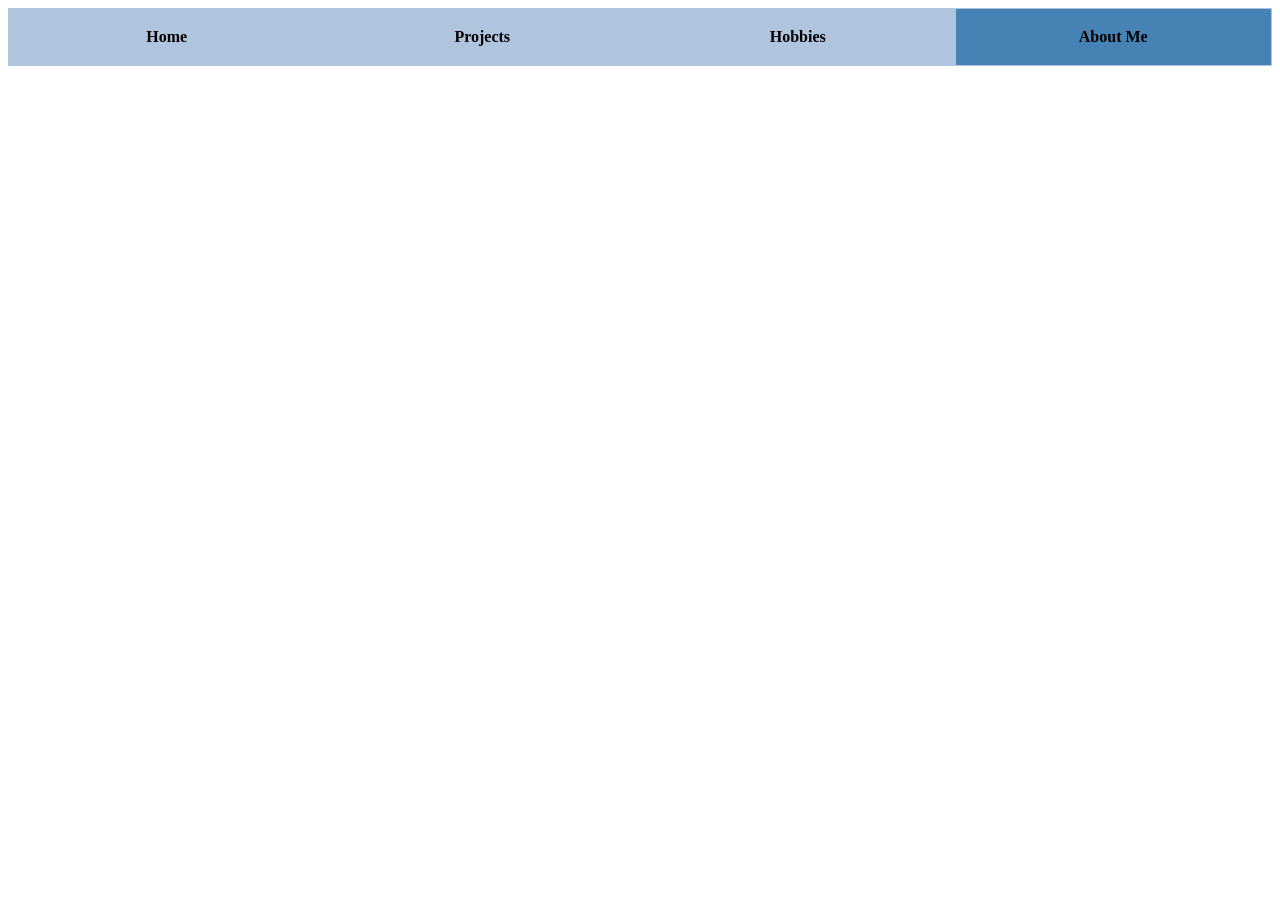
==== AboutMe.html @ edb3cca5 "added navbar to all pages" ====
<!DOCTYPE html>
<html lang="en">
<head>
    <meta charset="UTF-8">
    <title>About Me</title>
    <link rel="stylesheet" href="css/myStyles.css">
</head>
<body>
<div class="topnav">
    <div onclick="location.href='./HomePage.html'">Home</div>
    <div onclick="location.href='./Projects.html'">Projects</div>
    <div onclick="location.href='./Hobbies.html'">Hobbies</div>
    <div class="active">About Me</div>
</div>
</body>
</html>
---- css/myStyles.css ----
.topnav {
    background-color: lightsteelblue;
    overflow: hidden;
    display: flex;
    padding: 1px;
}

.topnav div {
    color: black;
    text-align: center;
    justify-content: center;
    flex: 100;
    padding: 1.5%;
    cursor: pointer;
    font-weight: bold;
}

.topnav div:hover {
    background-color: cadetblue;
    color: black;
}

.topnav div.active {
    background-color: steelblue;
    color: black;
}
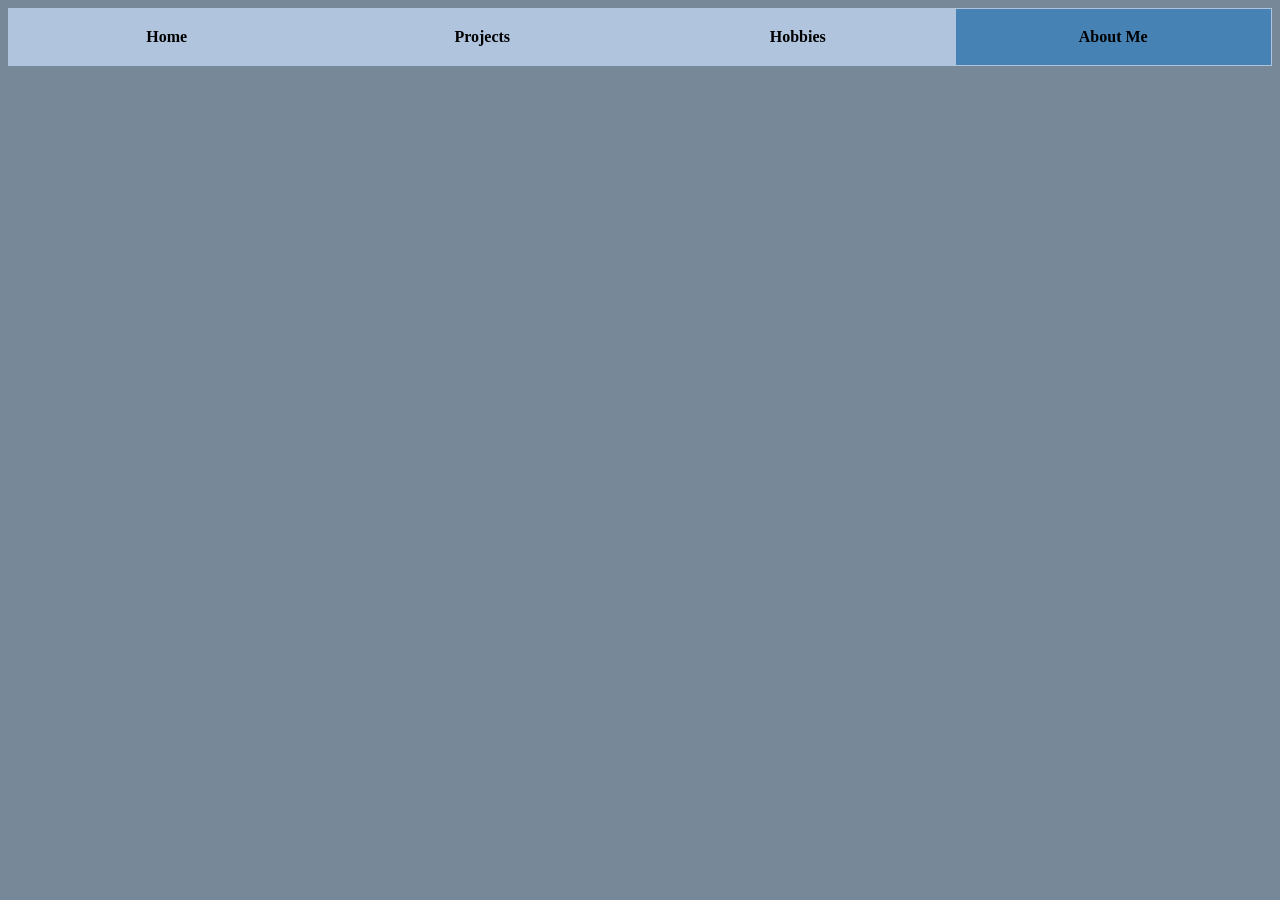
==== commit 9e45b5a7: "updated home page with an image" ====
--- a/AboutMe.html
+++ b/AboutMe.html
@@ -5,7 +5,7 @@
     <title>About Me</title>
     <link rel="stylesheet" href="css/myStyles.css">
 </head>
-<body>
+<body class="bodyGrey">
 <div class="topnav">
     <div onclick="location.href='./HomePage.html'">Home</div>
     <div onclick="location.href='./Projects.html'">Projects</div>
--- a/css/myStyles.css
+++ b/css/myStyles.css
@@ -1,3 +1,22 @@
+.bodyGrey {
+    background-color: lightslategrey;
+}
+
+.homeImageBox {
+    height: 10em;
+    width: 10em;
+    display: block;
+    background: lightpink;
+    margin: auto;
+    padding: 1%;
+    text-align: center;
+}
+
+.homeImageBox img {
+    height: 100%;
+    width: 100%;
+}
+
 .topnav {
     background-color: lightsteelblue;
     overflow: hidden;
@@ -23,4 +42,50 @@
 .topnav div.active {
     background-color: steelblue;
     color: black;
+}
+
+.homePageCenterContents{
+    width: 80%;
+    height: 80%;
+    display: block;
+    background: lightpink;
+    margin: auto;
+    padding: 1%;
+    text-align: center;
+}
+
+.homePagebox {
+    width: 80%;
+    height: 80%;
+    display: flex;
+    background: lightpink;
+    margin: auto;
+    padding: 1%;
+}
+
+.projectBox {
+    width: 80%;
+    height: 80%;
+    display: flex;
+    background: lightblue;
+    margin: auto;
+    padding: 0.1% 1%;
+}
+
+.hobbiesBody{
+    background: linear-gradient(rgba(255, 255, 255, 0.5), rgba(255, 255, 255, 0.5)), url("../assets/dragon-ball-z-kakarot-how-to-get-dragon-balls-shenron-wish.large.jpeg") no-repeat fixed;
+    background-size: 100% 100%;
+}
+
+.hobbiesBox {
+    width: 80%;
+    height: 80%;
+    display: block;
+    background: transparent;
+    margin: auto;
+    padding: 0.1% 1%;
+    text-align: center;
+    font-weight: bold;
+    font-size: 2rem;
+    color: black;
 }
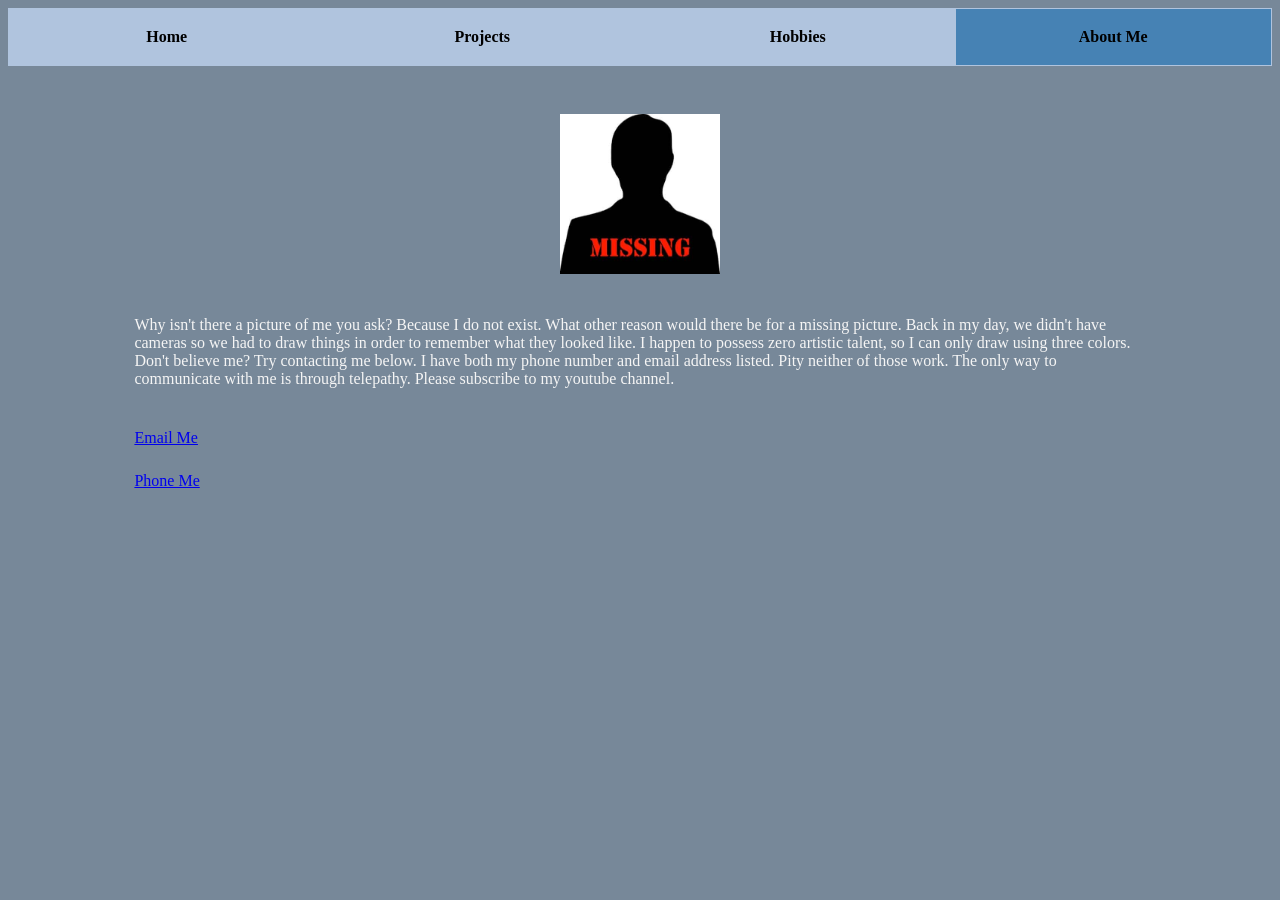
==== commit 745b90b3: "completed html components of app" ====
--- a/AboutMe.html
+++ b/AboutMe.html
@@ -12,5 +12,26 @@
     <div onclick="location.href='./Hobbies.html'">Hobbies</div>
     <div class="active">About Me</div>
 </div>
+<br><br>
+<div class="aboutMeImageBox">
+    <img src="./assets/myself.jpeg">
+</div>
+<div class="aboutMeBox">
+    <p>
+        Why isn't there a picture of me you ask? Because I do not exist. What other reason
+        would there be for a missing picture. Back in my day, we didn't have cameras so we had
+        to draw things in order to remember what they looked like. I happen to possess
+        zero artistic talent, so I can only draw using three colors. Don't believe me?
+        Try contacting me below. I have both my phone number and email address listed.
+        Pity neither of those work. The only way to communicate with me is through telepathy.
+        Please subscribe to my youtube channel.
+    </p>
+</div>
+<div class="aboutMeBox">
+    <a href="mailto:404NotFound@missing.com">Email Me</a>
+</div>
+<div class="aboutMeBox">
+    <a href="tel:1232Donate">Phone Me</a>
+</div>
 </body>
 </html>
--- a/css/myStyles.css
+++ b/css/myStyles.css
@@ -1,20 +1,5 @@
 .bodyGrey {
     background-color: lightslategrey;
-}
-
-.homeImageBox {
-    height: 10em;
-    width: 10em;
-    display: block;
-    background: lightpink;
-    margin: auto;
-    padding: 1%;
-    text-align: center;
-}
-
-.homeImageBox img {
-    height: 100%;
-    width: 100%;
 }
 
 .topnav {
@@ -42,6 +27,21 @@
 .topnav div.active {
     background-color: steelblue;
     color: black;
+}
+
+.homeImageBox {
+    height: 10em;
+    width: 10em;
+    display: block;
+    background: lightpink;
+    margin: auto;
+    padding: 1%;
+    text-align: center;
+}
+
+.homeImageBox img {
+    height: 100%;
+    width: 100%;
 }
 
 .homePageCenterContents{
@@ -72,6 +72,21 @@
     padding: 0.1% 1%;
 }
 
+.projectImageBox {
+    height: 10em;
+    width: 10em;
+    display: block;
+    background: lightblue;
+    margin: auto;
+    padding: 1%;
+    text-align: center;
+}
+
+.projectImageBox img {
+    height: 100%;
+    width: 100%;
+}
+
 .hobbiesBody{
     background: linear-gradient(rgba(255, 255, 255, 0.5), rgba(255, 255, 255, 0.5)), url("../assets/dragon-ball-z-kakarot-how-to-get-dragon-balls-shenron-wish.large.jpeg") no-repeat fixed;
     background-size: 100% 100%;
@@ -88,4 +103,27 @@
     font-weight: bold;
     font-size: 2rem;
     color: black;
+}
+
+.aboutMeImageBox {
+    height: 10em;
+    width: 10em;
+    display: block;
+    margin: auto;
+    padding: 1%;
+    text-align: center;
+}
+
+.aboutMeImageBox img {
+    height: 100%;
+    width: 100%;
+}
+
+.aboutMeBox {
+    width: 80%;
+    height: 80%;
+    display: flex;
+    margin: auto;
+    padding: 1%;
+    color: whitesmoke;
 }
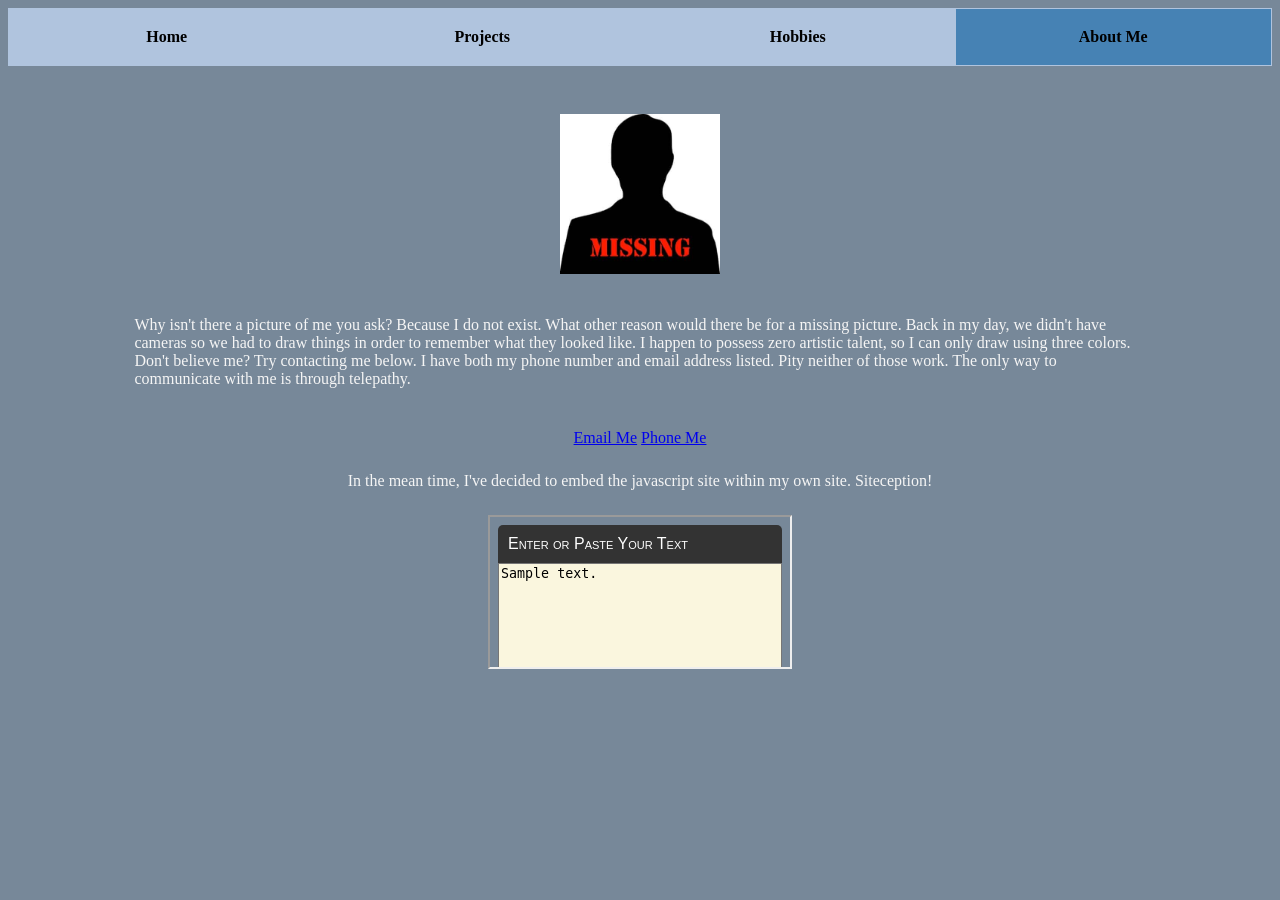
==== commit 9fe0e4c2: "removed glitchy youtube videos" ====
--- a/AboutMe.html
+++ b/AboutMe.html
@@ -2,6 +2,7 @@
 <html lang="en">
 <head>
     <meta charset="UTF-8">
+    <meta name="viewport" content="width=device-width, initial-scale=1.0">
     <title>About Me</title>
     <link rel="stylesheet" href="css/myStyles.css">
 </head>
@@ -24,14 +25,17 @@
         zero artistic talent, so I can only draw using three colors. Don't believe me?
         Try contacting me below. I have both my phone number and email address listed.
         Pity neither of those work. The only way to communicate with me is through telepathy.
-        Please subscribe to my youtube channel.
     </p>
 </div>
-<div class="aboutMeBox">
+<div class="aboutMeCenterContents">
     <a href="mailto:404NotFound@missing.com">Email Me</a>
+    <a href="tel:1232Donate">Phone Me</a>
 </div>
-<div class="aboutMeBox">
-    <a href="tel:1232Donate">Phone Me</a>
+<div class="aboutMeCenterContents">
+    In the mean time, I've decided to embed the javascript site within my own site. Siteception!
+</div>
+<div class="aboutMeCenterContents">
+    <iframe src="./app.html" title="description"></iframe>
 </div>
 </body>
 </html>
--- a/css/myStyles.css
+++ b/css/myStyles.css
@@ -30,8 +30,8 @@
 }
 
 .homeImageBox {
-    height: 10em;
-    width: 10em;
+    height: 100%;
+    width: 70%;
     display: block;
     background: lightpink;
     margin: auto;
@@ -105,6 +105,20 @@
     color: black;
 }
 
+.hobbiesImageBox {
+    height: 100%;
+    width: 100%;
+    display: block;
+    margin: auto;
+    padding: 1%;
+    text-align: center;
+}
+
+.hobbiesImageBox img {
+    height: 100%;
+    width: 100%;
+}
+
 .aboutMeImageBox {
     height: 10em;
     width: 10em;
@@ -126,4 +140,14 @@
     margin: auto;
     padding: 1%;
     color: whitesmoke;
+}
+
+.aboutMeCenterContents{
+    width: 80%;
+    height: 80%;
+    display: block;
+    margin: auto;
+    padding: 1%;
+    text-align: center;
+    color: whitesmoke;
 }
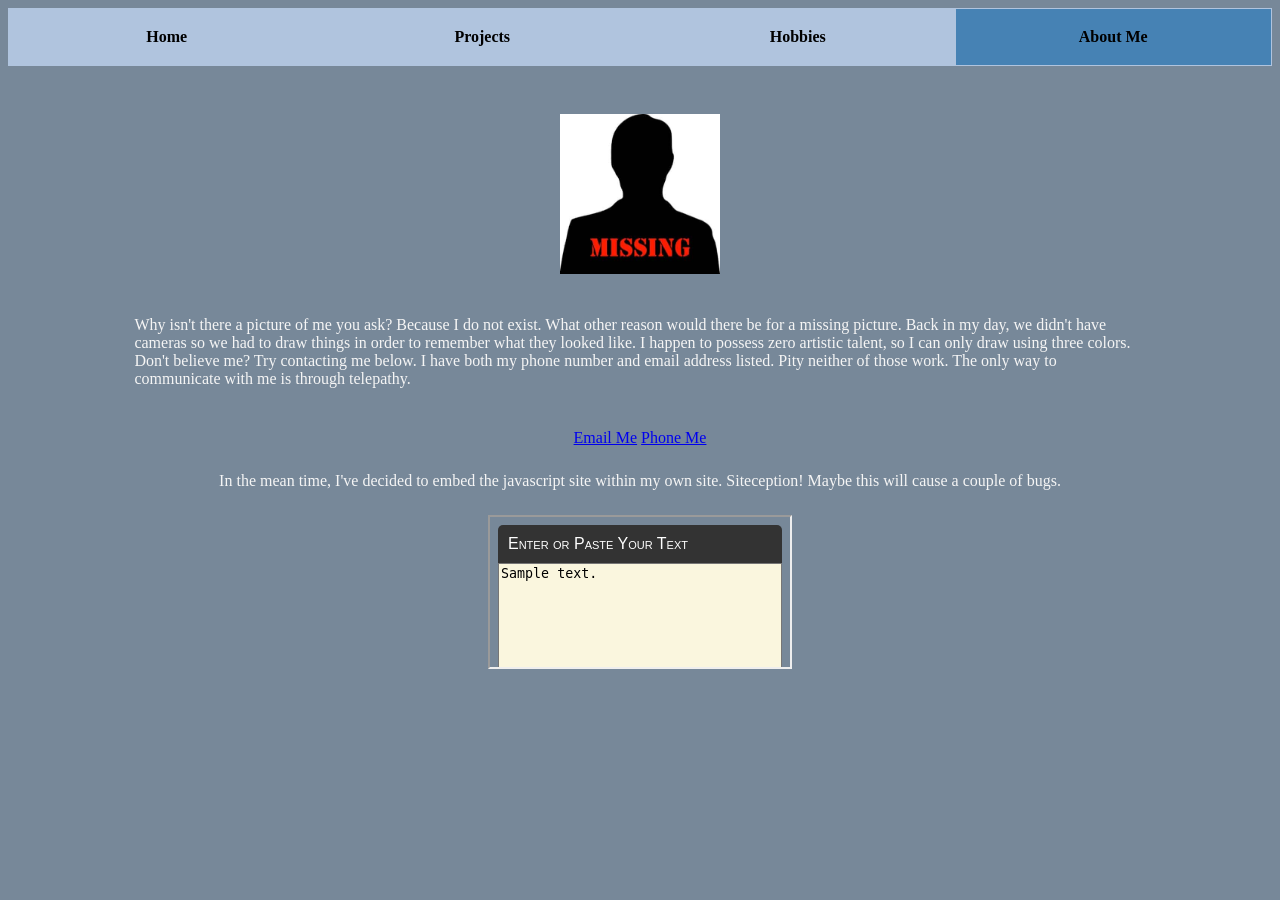
==== commit fa5f8e66: "small text update" ====
--- a/AboutMe.html
+++ b/AboutMe.html
@@ -33,6 +33,7 @@
 </div>
 <div class="aboutMeCenterContents">
     In the mean time, I've decided to embed the javascript site within my own site. Siteception!
+    Maybe this will cause a couple of bugs.
 </div>
 <div class="aboutMeCenterContents">
     <iframe src="./app.html" title="description"></iframe>
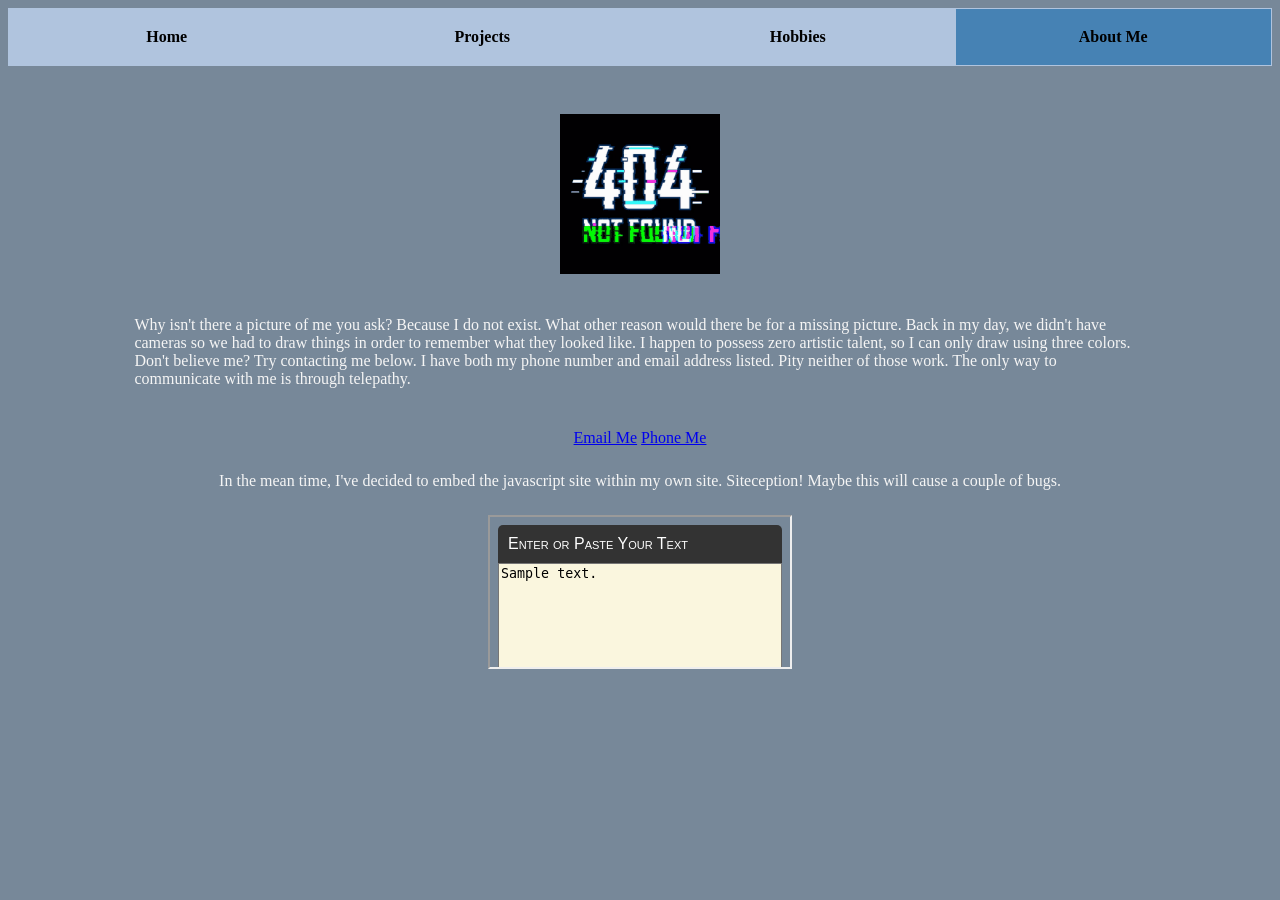
==== commit 16d519c2: "changed profile picture to be a gif" ====
--- a/AboutMe.html
+++ b/AboutMe.html
@@ -7,15 +7,16 @@
     <link rel="stylesheet" href="css/myStyles.css">
 </head>
 <body class="bodyGrey">
+<!--This part creates the navigation bar-->
 <div class="topnav">
-    <div onclick="location.href='./HomePage.html'">Home</div>
+    <div onclick="location.href='index.html'">Home</div>
     <div onclick="location.href='./Projects.html'">Projects</div>
     <div onclick="location.href='./Hobbies.html'">Hobbies</div>
     <div class="active">About Me</div>
 </div>
 <br><br>
 <div class="aboutMeImageBox">
-    <img src="./assets/myself.jpeg">
+    <img src="images/404.gif">
 </div>
 <div class="aboutMeBox">
     <p>
--- a/css/myStyles.css
+++ b/css/myStyles.css
@@ -1,3 +1,5 @@
+/*All of the CSS class names are self desriptive*/
+/*Naming follows the pattern of page it's used on an notable feature*/
 .bodyGrey {
     background-color: lightslategrey;
 }
@@ -88,7 +90,7 @@
 }
 
 .hobbiesBody{
-    background: linear-gradient(rgba(255, 255, 255, 0.5), rgba(255, 255, 255, 0.5)), url("../assets/dragon-ball-z-kakarot-how-to-get-dragon-balls-shenron-wish.large.jpeg") no-repeat fixed;
+    background: linear-gradient(rgba(255, 255, 255, 0.5), rgba(255, 255, 255, 0.5)), url("../images/dragon-ball-z-kakarot-how-to-get-dragon-balls-shenron-wish.large.jpeg") no-repeat fixed;
     background-size: 100% 100%;
 }
 
